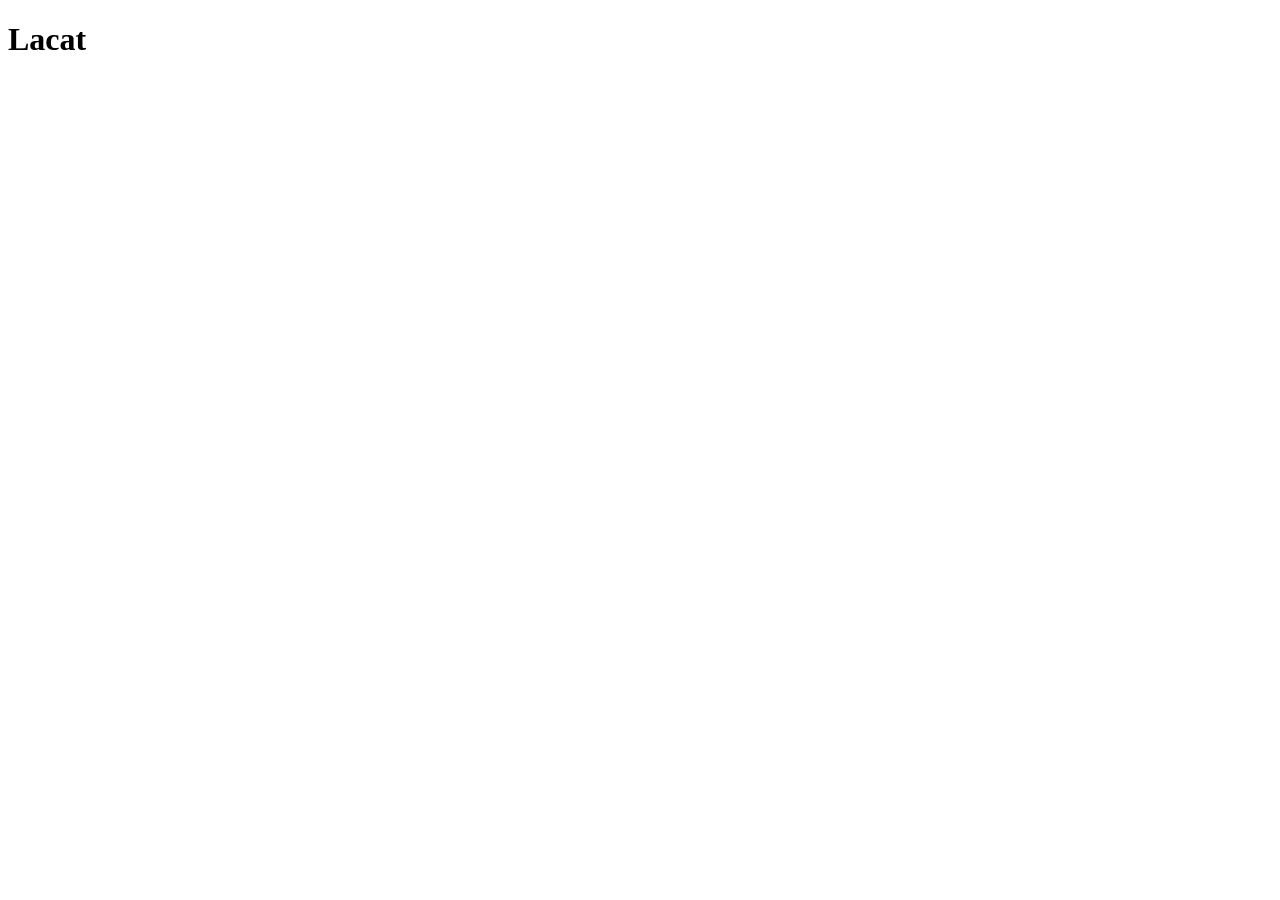
==== animal.html @ 3f140f2d "random animal" ====
<!DOCTYPE html>
<html lang="en">
<head>
    <meta charset="UTF-8">
    <meta name="viewport" content="width=device-width, initial-scale=1.0">
    <title>Document</title>
</head>
<body>
    <h1 class="title">Lacat</h1>

</body>
</html>
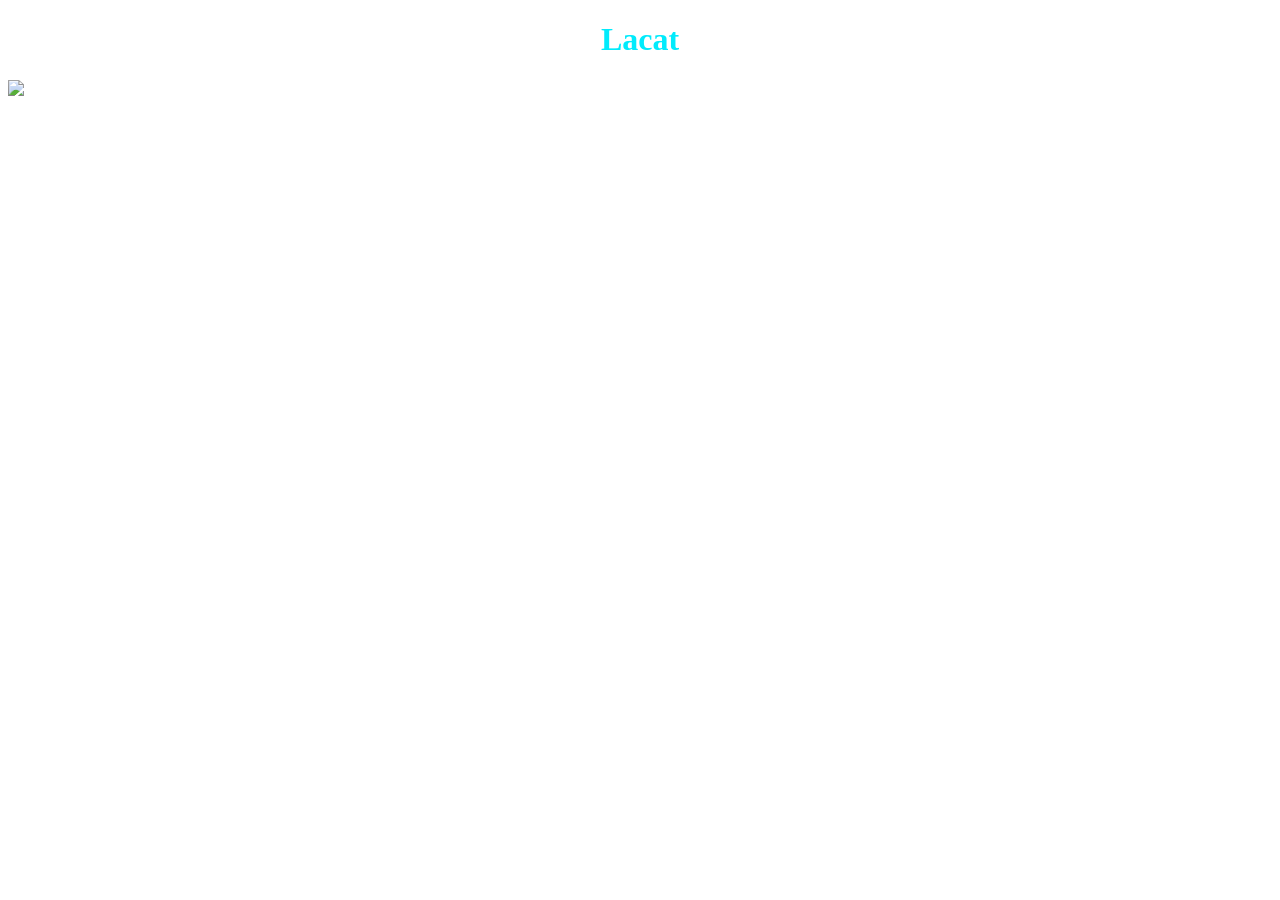
==== commit c56f1d45: "updated" ====
--- a/animal.html
+++ b/animal.html
@@ -3,10 +3,13 @@
 <head>
     <meta charset="UTF-8">
     <meta name="viewport" content="width=device-width, initial-scale=1.0">
-    <title>Document</title>
+    <title>Animals</title>
+    <link rel="stylesheet" href="style.css">
 </head>
 <body>
+    <div class="container">
     <h1 class="title">Lacat</h1>
-
+    </div>
+<img src="https://www.ardeaprints.com/sq/172/cat-black-white-cat-8706399.jpg.webp">
 </body>
 </html>
--- a/style.css
+++ b/style.css
@@ -0,0 +1,14 @@
+.title{
+    display: flex;
+    justify-content: center;
+    align-items: center;
+    color: rgb(1, 235, 252);
+
+}
+body {
+    background-size: cover;
+    background-image: url(https://encrypted-tbn0.gstatic.com/images?q=tbn:ANd9GcTFlUeKgg6xT7k_GSHV7bJ6O-Kt1TEvC9Ps41KtDMDr0Q&s=10);
+}
+.container{
+    
+}
